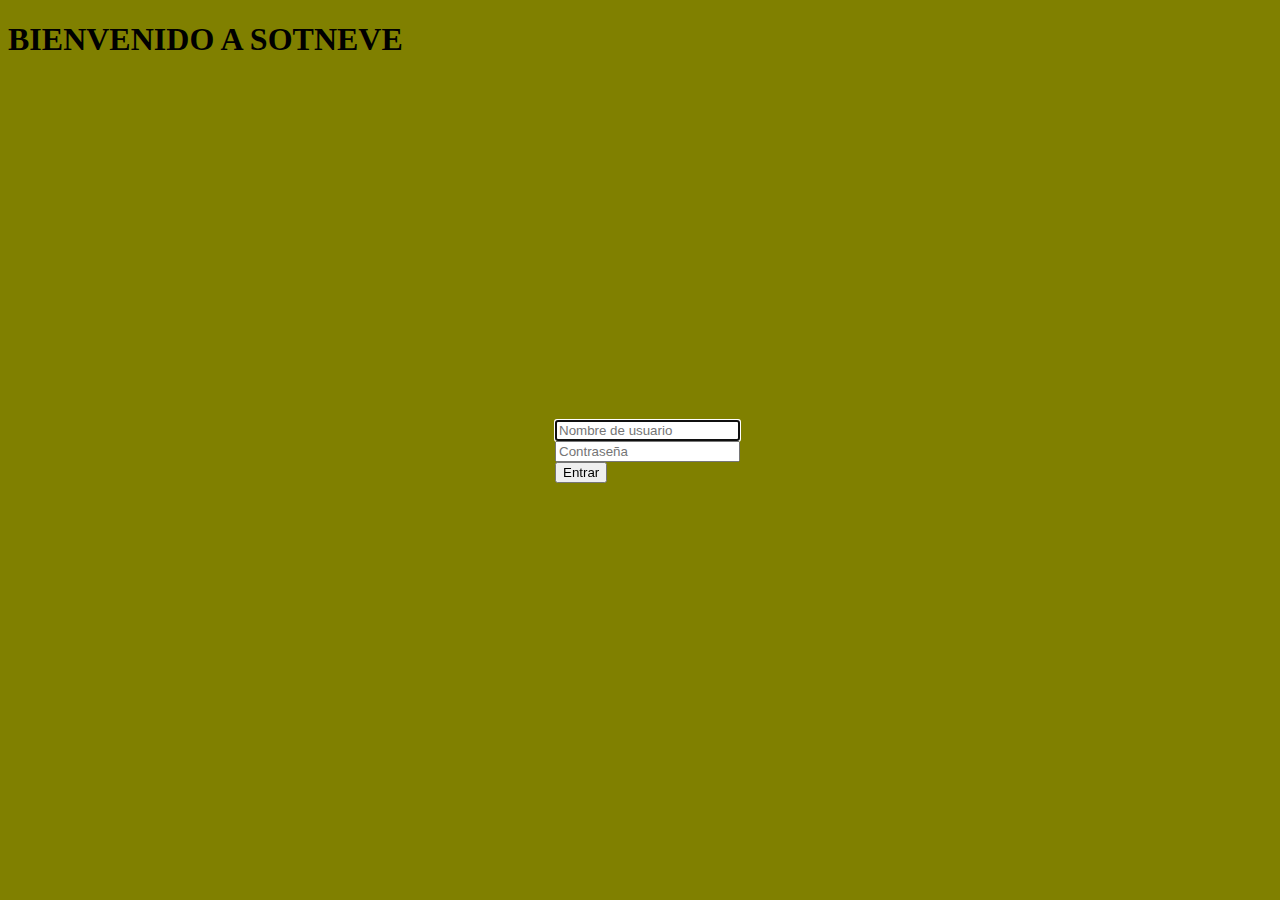
==== trunk/index.html @ 2ff17fd3 "Pagina de login de prueba con CSS" ====
<!DOCTYPE HTML PUBLIC "-//W3C//DTD HTML 4.01 Transitional//EN" "http://www.w3.org/TR/html4/loose.dtd">
<html>
	<head>
		<title>Sotneve - Login</title>
		<link rel="stylesheet" type="text/css" href="styles/style.css" />
	</head>
	<body>

		<h1>BIENVENIDO A SOTNEVE</h1>

		<form id="login_form" method="post" action="logueado.php"> 
			<input id="User" name="User" type="text" placeholder="Nombre de usuario" autofocus>
			</br>
			<input id="Pass" name="Pass" type="password" placeholder="Contraseña">
			</br>
			<input id="Send" name="Send" type="submit" value="Entrar">
		</form>

	</body>
</html>
---- trunk/styles/style.css ----
body {
	background-color:#808000;
}

form {
	position:absolute;
	width:170px;
	height:60px;
	top:50%;
	left:50%;
	margin-top:-30px;
	margin-left:-85px;
}
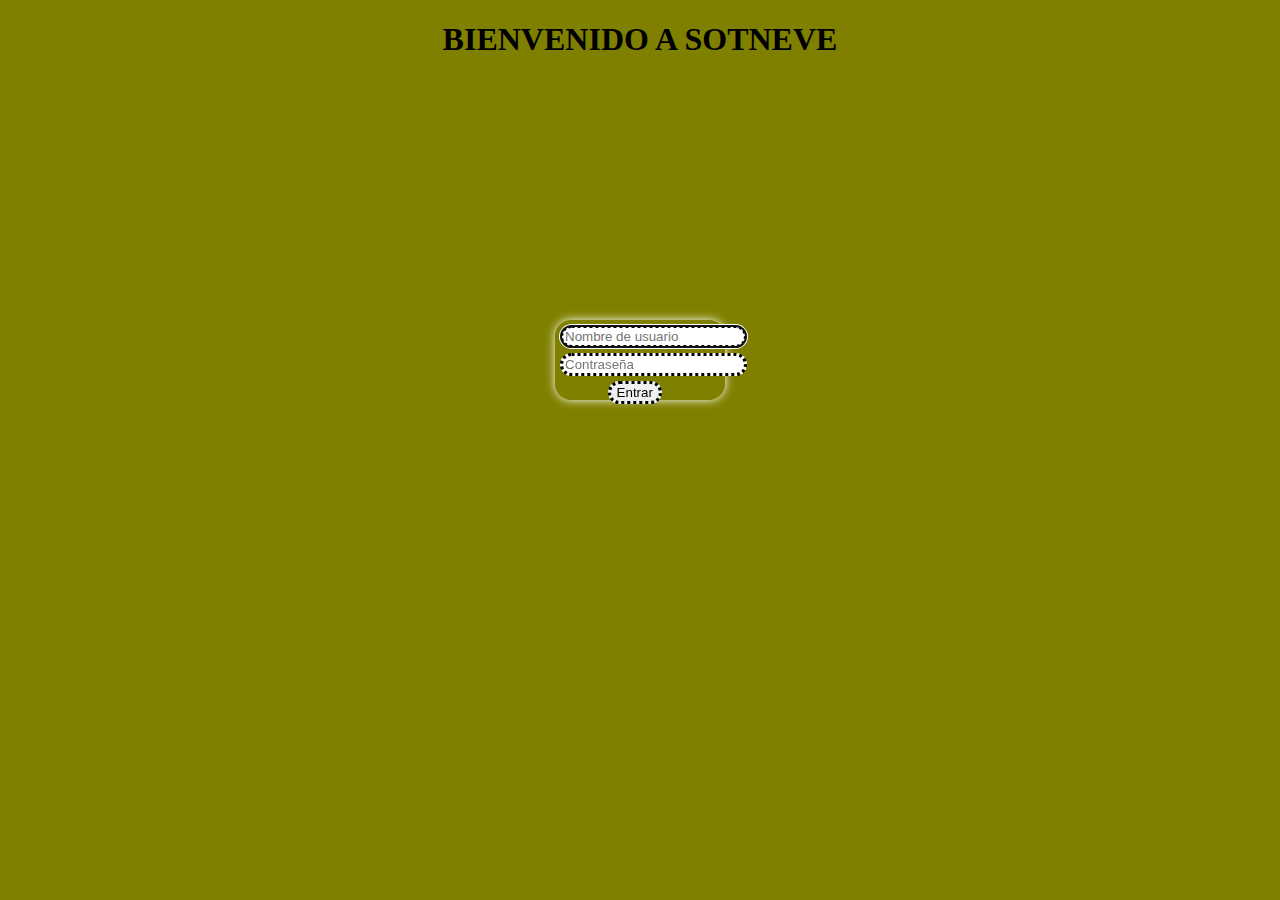
==== commit 6dfedda8: "Juegeteando con CSS" ====
--- a/trunk/index.html
+++ b/trunk/index.html
@@ -13,7 +13,7 @@
 			</br>
 			<input id="Pass" name="Pass" type="password" placeholder="Contraseña">
 			</br>
-			<input id="Send" name="Send" type="submit" value="Entrar">
+			<input id="Send" class="btn" name="Send" type="submit" value="Entrar">
 		</form>
 
 	</body>
--- a/trunk/styles/style.css
+++ b/trunk/styles/style.css
@@ -3,11 +3,29 @@
 }
 
 form {
+	/*border:3px dotted;*/
+	border-radius:1em;
 	position:absolute;
 	width:170px;
-	height:60px;
-	top:50%;
+	height:80px;
+	top:40%;
 	left:50%;
-	margin-top:-30px;
+	margin-top:-40px;
 	margin-left:-85px;
+	box-shadow: 0px 0px 10px #FFFFFF;
 }
+
+input {
+	/*height:30px;*/
+	margin-top:5px;
+	margin-left:5px;
+	border:3px dotted;
+	border-radius:1em;
+}
+
+input.btn {
+	position:relative;
+	left:28%;
+}
+
+h1 {text-align:center}
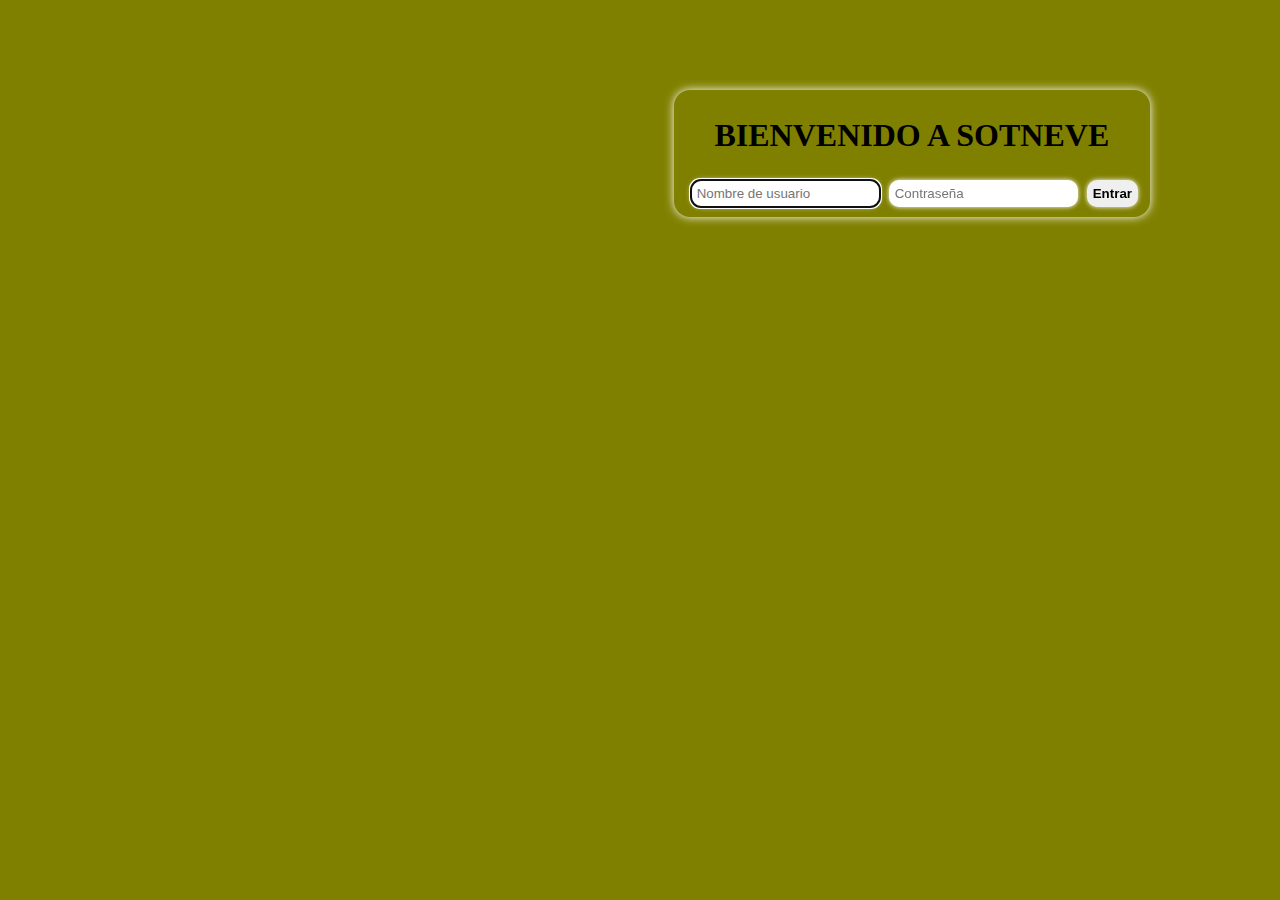
==== commit 233caec8: "Cambios de estilo en la página de loging" ====
--- a/trunk/index.html
+++ b/trunk/index.html
@@ -1,4 +1,4 @@
-<!DOCTYPE HTML PUBLIC "-//W3C//DTD HTML 4.01 Transitional//EN" "http://www.w3.org/TR/html4/loose.dtd">
+<!DOCTYPE HTML PUBLIC "-//W3C//DTD HTML 4.01 Transitional//ES" "http://www.w3.org/TR/html4/loose.dtd">
 <html>
 	<head>
 		<title>Sotneve - Login</title>
@@ -6,14 +6,16 @@
 	</head>
 	<body>
 
-		<h1>BIENVENIDO A SOTNEVE</h1>
 
 		<form id="login_form" method="post" action="logueado.php"> 
-			<input id="User" name="User" type="text" placeholder="Nombre de usuario" autofocus>
-			</br>
-			<input id="Pass" name="Pass" type="password" placeholder="Contraseña">
-			</br>
-			<input id="Send" class="btn" name="Send" type="submit" value="Entrar">
+			<fieldset><legend>Login</legend> 
+				<h1>BIENVENIDO A SOTNEVE</h1>
+				<label for="User" class="User"> Usuario: </label>
+				<input id="User" name="User" type="text" placeholder="Nombre de usuario" autofocus>
+				<label for="Pass" class="Pass"> Contrase&ntildea: </label>
+				<input id="Pass" name="Pass" type="password" placeholder="Contraseña">
+				<input id="Send" class="btn" name="Send" type="submit" value="Entrar">
+			</fileldset>
 		</form>
 
 	</body>
--- a/trunk/styles/style.css
+++ b/trunk/styles/style.css
@@ -2,30 +2,39 @@
 	background-color:#808000;
 }
 
-form {
-	/*border:3px dotted;*/
+fieldset {
+	border-width:0px;
 	border-radius:1em;
 	position:absolute;
-	width:170px;
+/*	width:170px;
 	height:80px;
-	top:40%;
-	left:50%;
+*/
+	top:10%;
+	right:10%;
+/*
 	margin-top:-40px;
 	margin-left:-85px;
+*/
 	box-shadow: 0px 0px 10px #FFFFFF;
 }
+
+legend { display:none; }
+
+label { display:none; }
 
 input {
 	/*height:30px;*/
 	margin-top:5px;
+	box-shadow: 0px 0px 5px #FFFFFF;
 	margin-left:5px;
-	border:3px dotted;
-	border-radius:1em;
-}
-
-input.btn {
-	position:relative;
-	left:28%;
+	border:0px;
+	border-radius:10px;
+	padding:6px;
 }
 
 h1 {text-align:center}
+
+#Send {
+	font-weight:bold;
+	/*background-color:*/
+}
